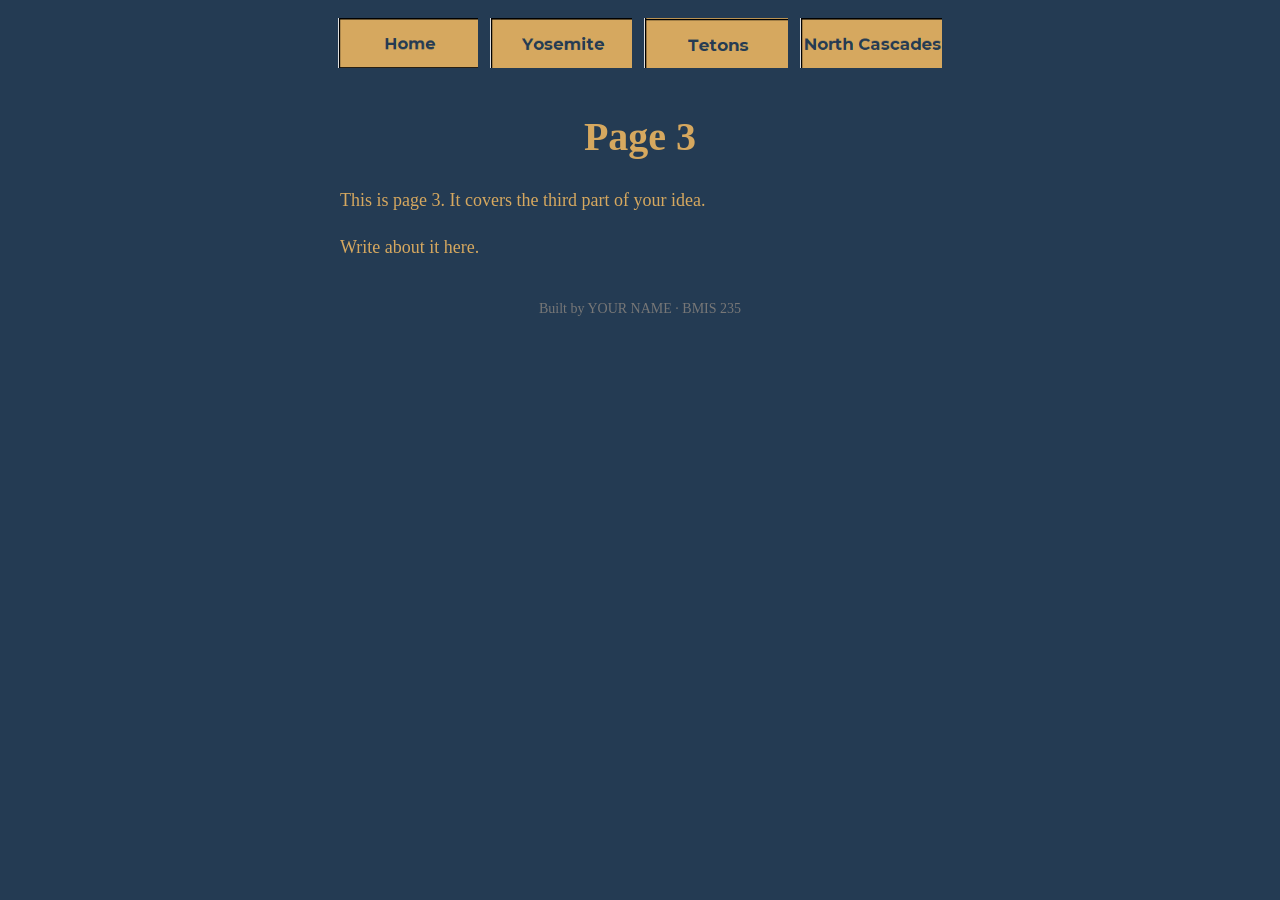
==== northcascades.html @ 53faef05 "Rename page3.html to northcascades.html" ====
<!DOCTYPE html>
<!--
  Author: YOUR NAME
  GU username: YOUR-GU-USERNAME
  Course: BMIS 235 - HTML-3
-->
<html lang="en">
<head>
<meta charset="utf-8">
<meta name="author" content="YOUR NAME">
<title>Page 3</title>


<link rel="stylesheet" href="styles.css">
</head>
<body>

<!-- ===== MENU ============================================================
     The menu is four links. Each link wraps an image instead of words.
     Build it once on this page, check that every link works,
     then copy the whole <nav> block and paste it over the menu on the
     other three pages, so every page has the exact same menu.
     ===================================================================== -->
<nav>
    <a href="index.html"><img src="img/home.png" alt="Home"></a>
    <a href="yosemite.html"><img src="img/yosemite.png" alt="Page 1"></a>
    <a href="tetons.html"><img src="img/tetons.png" alt="Page 2"></a>
    <a href="northcascades.html"><img src="img/northcascades.png" alt="Page 3"></a>
</nav>

<h1>Page 3</h1>
<p>This is page 3. It covers the third part of your idea.</p>
<p>Write about it here.</p>

<!-- Footer: fill in your name -->
<footer>Built by YOUR NAME &middot; BMIS 235</footer>

</body>
</html>
---- styles.css ----
/* =====================================================================
   styles.css  ·  YOUR BRAND
   ---------------------------------------------------------------------
   This one file is your brand guide. Every page that links to it gets
   the same font, the same colors and the same spacing.
   Change a color here once, and every page changes.

   Use the same font and colors you picked for your Excel menu images,
   so the menu and the pages look like one brand.
   ===================================================================== */

body {
    font-family: Geometric Sans-Serif, "Montserrat", serif;
    background-color: #243B53;
    color: #D6A85F;
    margin: 0;
    padding: 0 20px 40px 20px;
}

/* the menu at the top of every page */
nav {
    background-color: #243B53;
    padding: 14px;
    text-align: center;
}

/* every image inside the menu is forced to the same height.
   If your images still look different sizes, their WIDTHS are
   different: go back to Excel and make every cell the same size. */
nav img {
    height: 50px;
    margin: 4px;
    vertical-align: middle;
}

/* no underline or border around the image links */
nav a {
    text-decoration: none;
}

h1 {
    color: #D6A85F;
    text-align: center;
    font-size: 40px;
}

p {
    max-width: 600px;
    margin: 20px auto;
    font-size: 18px;
    line-height: 1.5;
}

footer {
    text-align: center;
    font-size: 14px;
    color: #777777;
    margin-top: 40px;
}
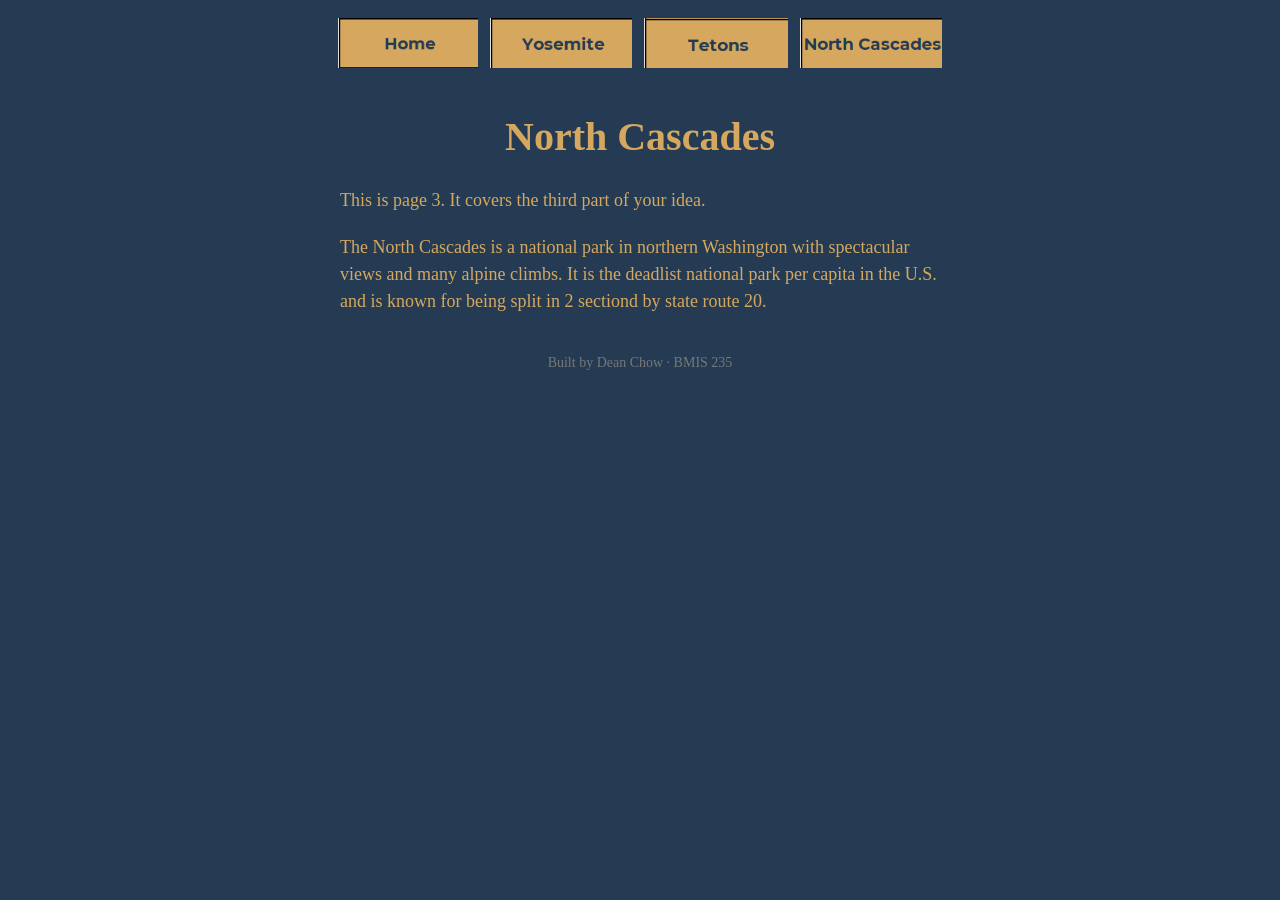
==== commit 9482213e: "Revise author and title in northcascades.html Updated author information and page title to reflect t" ====
--- a/northcascades.html
+++ b/northcascades.html
@@ -1,14 +1,14 @@
 <!DOCTYPE html>
 <!--
-  Author: YOUR NAME
-  GU username: YOUR-GU-USERNAME
+  Author: Dean Chow
+  GU username: dean-chow007
   Course: BMIS 235 - HTML-3
 -->
 <html lang="en">
 <head>
 <meta charset="utf-8">
-<meta name="author" content="YOUR NAME">
-<title>Page 3</title>
+<meta name="author" content="Dean Chow">
+<title>North Cascades</title>
 
 
 <link rel="stylesheet" href="styles.css">
@@ -28,12 +28,12 @@
     <a href="northcascades.html"><img src="img/northcascades.png" alt="Page 3"></a>
 </nav>
 
-<h1>Page 3</h1>
+<h1>North Cascades</h1>
 <p>This is page 3. It covers the third part of your idea.</p>
-<p>Write about it here.</p>
+<p>The North Cascades is a national park in northern Washington with spectacular views and many alpine climbs. It is the deadlist national park per capita in the U.S. and is known for being split in 2 sectiond by state route 20.</p>
 
 <!-- Footer: fill in your name -->
-<footer>Built by YOUR NAME &middot; BMIS 235</footer>
+<footer>Built by Dean Chow &middot; BMIS 235</footer>
 
 </body>
 </html>
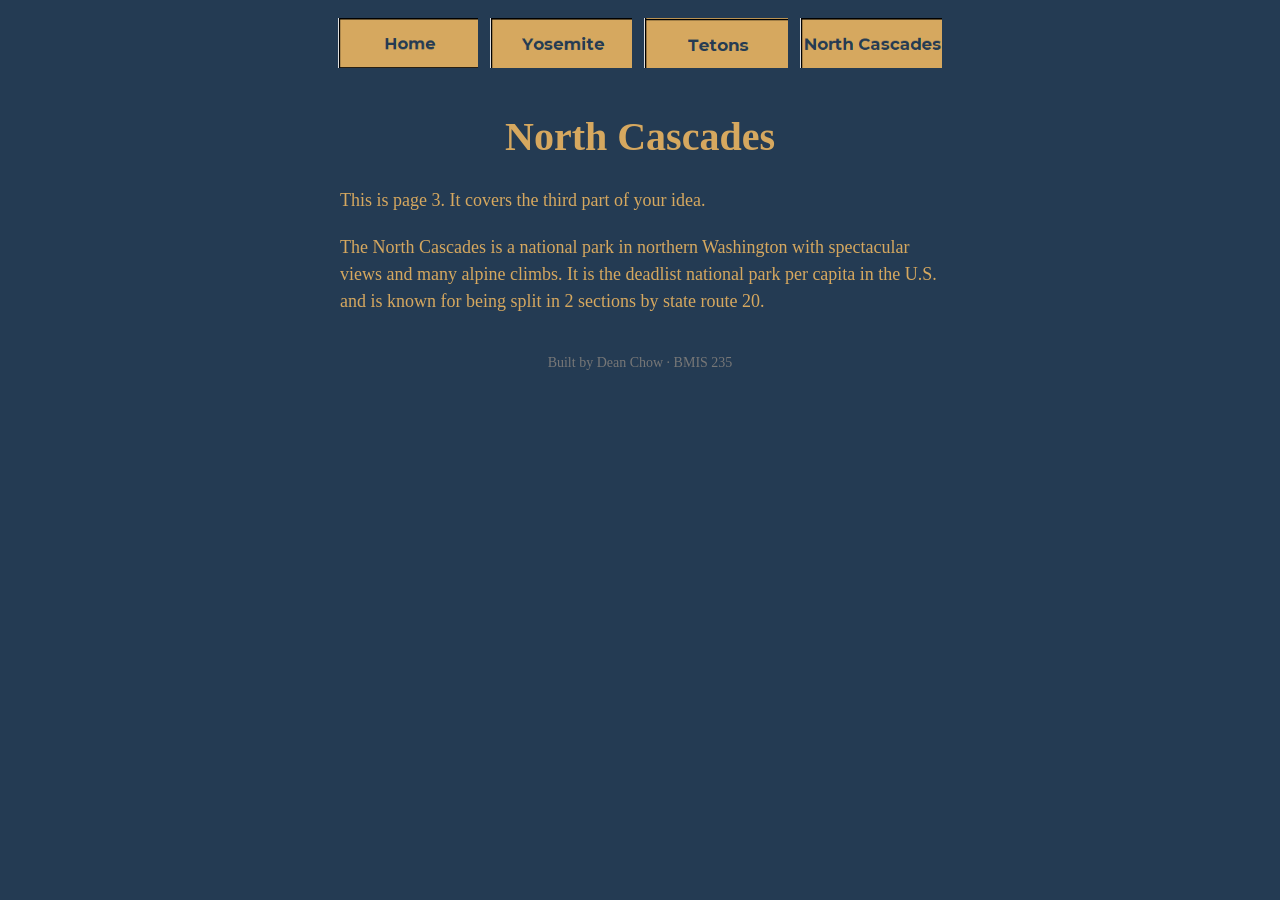
==== commit dc5b412f: "Fix typo in North Cascades description" ====
--- a/northcascades.html
+++ b/northcascades.html
@@ -30,7 +30,7 @@
 
 <h1>North Cascades</h1>
 <p>This is page 3. It covers the third part of your idea.</p>
-<p>The North Cascades is a national park in northern Washington with spectacular views and many alpine climbs. It is the deadlist national park per capita in the U.S. and is known for being split in 2 sectiond by state route 20.</p>
+<p>The North Cascades is a national park in northern Washington with spectacular views and many alpine climbs. It is the deadlist national park per capita in the U.S. and is known for being split in 2 sections by state route 20.</p>
 
 <!-- Footer: fill in your name -->
 <footer>Built by Dean Chow &middot; BMIS 235</footer>
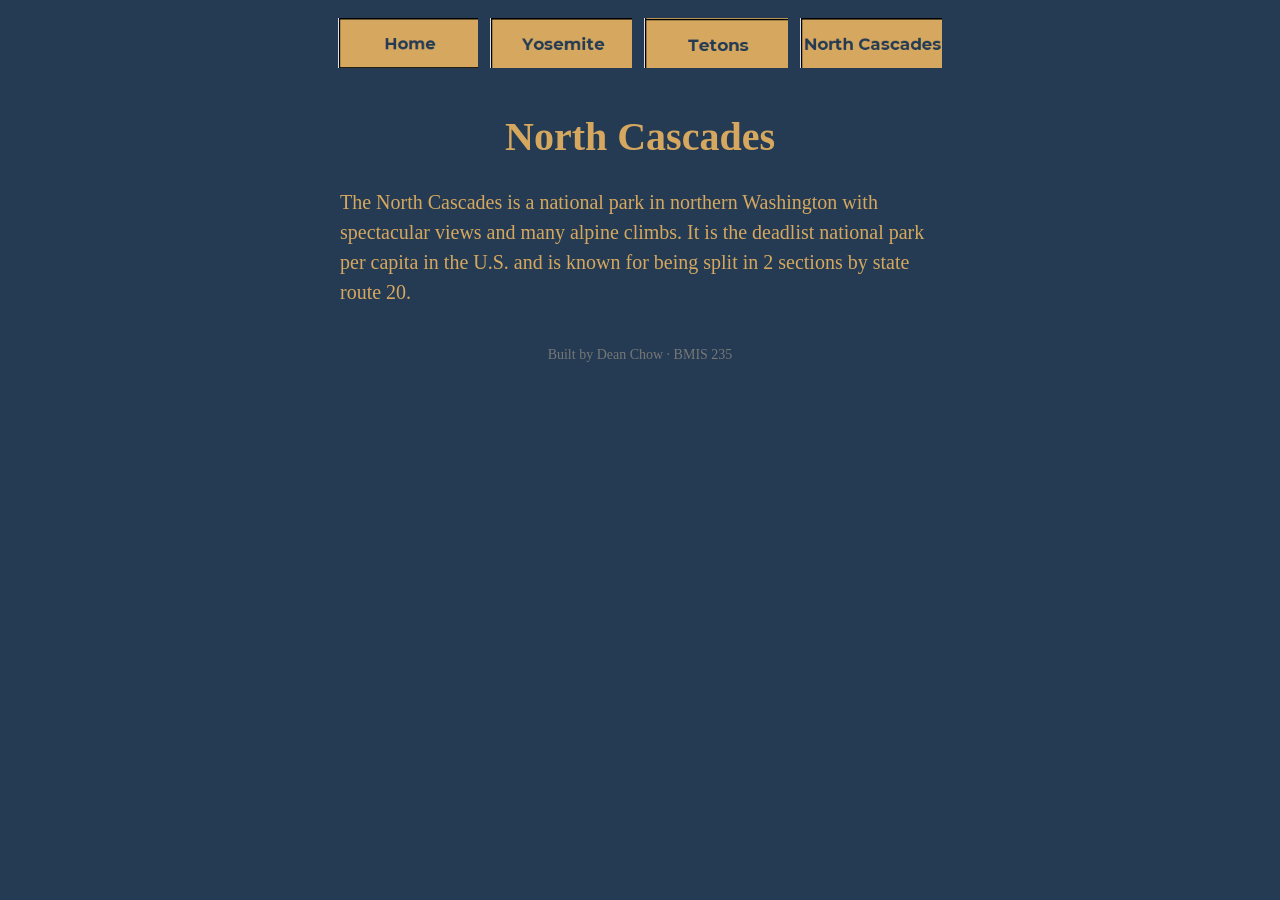
==== commit c8673ad4: "Update description of North Cascades page" ====
--- a/northcascades.html
+++ b/northcascades.html
@@ -29,7 +29,6 @@
 </nav>
 
 <h1>North Cascades</h1>
-<p>This is page 3. It covers the third part of your idea.</p>
 <p>The North Cascades is a national park in northern Washington with spectacular views and many alpine climbs. It is the deadlist national park per capita in the U.S. and is known for being split in 2 sections by state route 20.</p>
 
 <!-- Footer: fill in your name -->
--- a/styles.css
+++ b/styles.css
@@ -17,9 +17,10 @@
     padding: 0 20px 40px 20px;
 }
 
-/* the menu at the top of every page */
+/* added a border radius */
 nav {
     background-color: #243B53;
+    border-radius: 12px;
     padding: 14px;
     text-align: center;
 }
@@ -44,10 +45,11 @@
     font-size: 40px;
 }
 
+/* changed font size to 20px */
 p {
     max-width: 600px;
     margin: 20px auto;
-    font-size: 18px;
+    font-size: 20px;
     line-height: 1.5;
 }
 
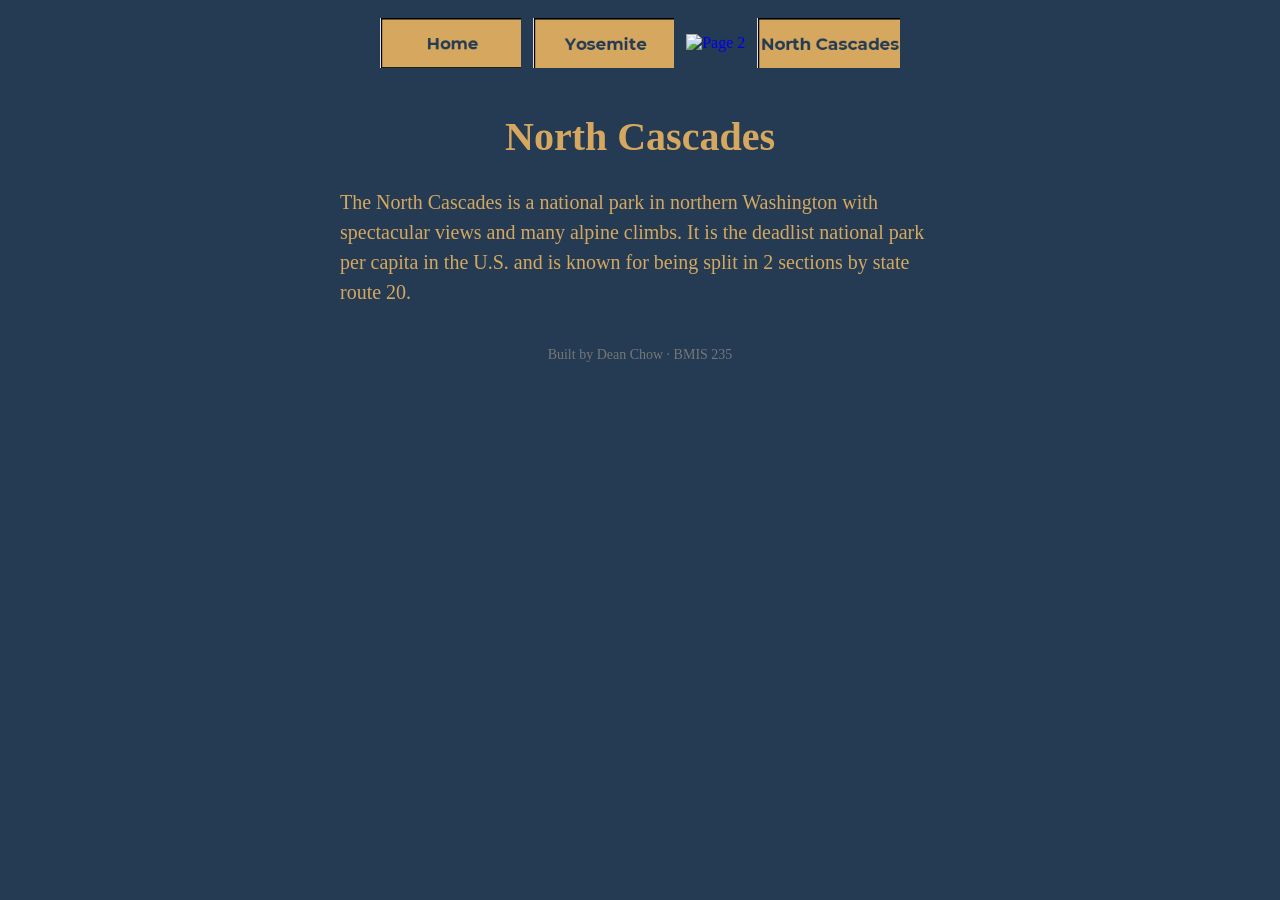
==== commit ddf96b59: "Update tetons image source in navigation" ====
--- a/northcascades.html
+++ b/northcascades.html
@@ -24,7 +24,7 @@
 <nav>
     <a href="index.html"><img src="img/home.png" alt="Home"></a>
     <a href="yosemite.html"><img src="img/yosemite.png" alt="Page 1"></a>
-    <a href="tetons.html"><img src="img/tetons.png" alt="Page 2"></a>
+    <a href="tetons.html"><img src="img/tetons1.png" alt="Page 2"></a>
     <a href="northcascades.html"><img src="img/northcascades.png" alt="Page 3"></a>
 </nav>
 
